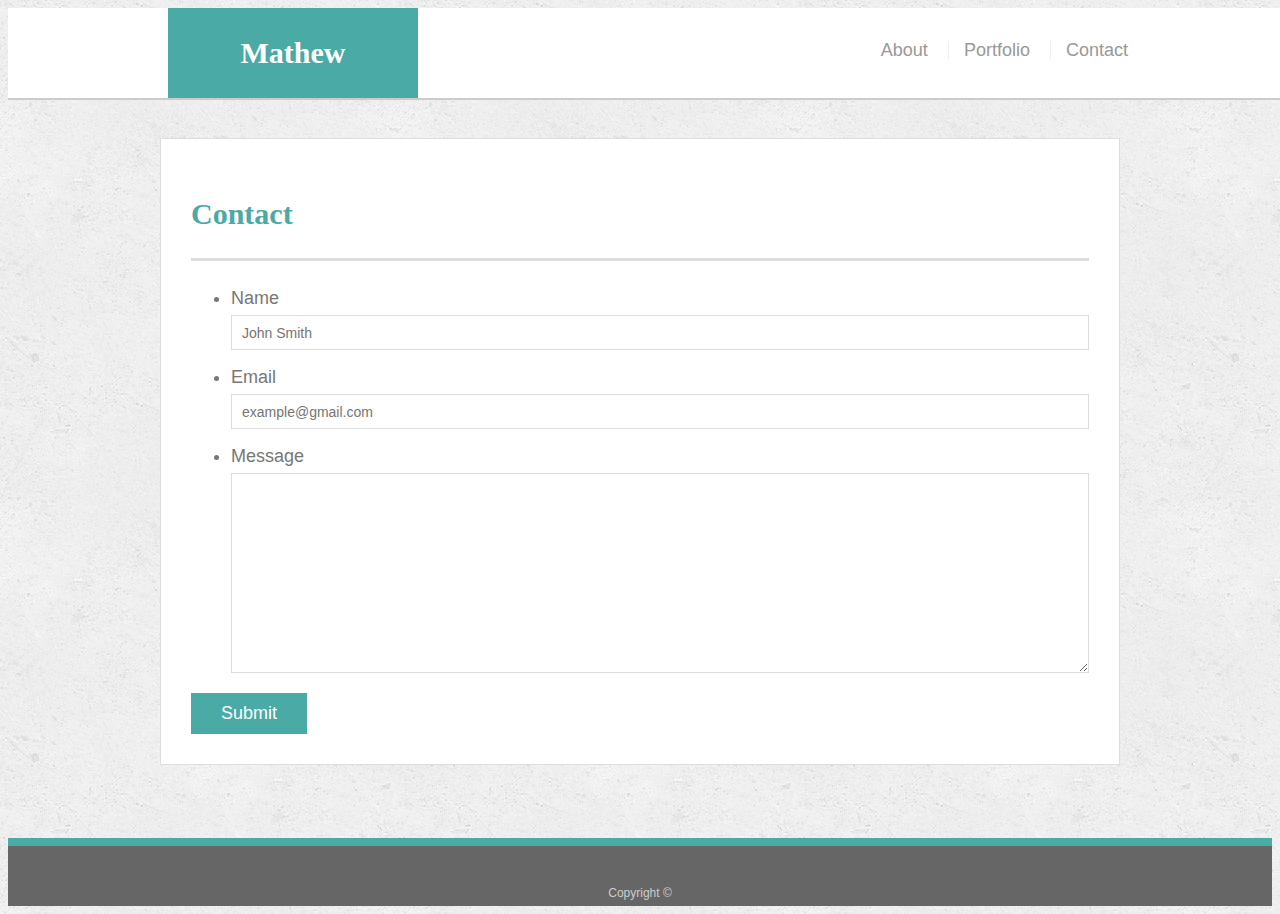
==== contact.html @ feeef4dc "hw-w2" ====
<!doctype html>
<html lang="en-us">

<head>
  <meta charset="UTF-8">
  <title>Contact | Mathew</title>
  <link rel="stylesheet" type="text/css" href="assets/css/style.css">
  <link rel="stylesheet" href="https://stackpath.bootstrapcdn.com/bootstrap/4.2.1/css/bootstrap.min.css" integrity="sha384-GJzZqFGwb1QTTN6wy59ffF1BuGJpLSa9DkKMp0DgiMDm4iYMj70gZWKYbI706tWS" crossorigin="anonymous">
</head>

<body>

  <header id="masthead">
    <div class="container">
      <a href="index.html" id="logo">Mathew</a>
      <nav>
        <a href="index.html">About</a>
        <a href="portfolio.html">Portfolio</a>
        <a href="contact.html">Contact</a>
      </nav>
    </div>
  </header>

  <div id="main-container" class="container">
    <section class="main-section">
      <h1>Contact</h1>

      <form id="contact-form">
        <ul>
          <li>
            <label for="name">Name</label>
            <input type="text" id="name" name="name" placeholder="John Smith" required="required">
          </li>
          <li>
            <label for="email">Email</label>
            <input type="email" id="email" name="email" placeholder="example@gmail.com" required="required">
          </li>
          <li>
            <label for="message">Message</label>
            <textarea id="message" name="message" required="required"></textarea>
          </li>
        </ul>
        <input type="submit">
      </form>

    </section>

  </div>

  <footer>
    <div class="container">
      Copyright &copy; 
    </div>
  </footer>
</body>

</html>
---- assets/css/style.css ----
body {
  font-family: Arial, "Helvetica Neue", Helvetica, sans-serif;
  font-size: 18px;
  line-height: 34px;
  color: #777777;
  background: url("../images/concrete_seamless.png");
}

* {
  box-sizing: border-box;
}

/* general */

.container {
  width: 100%;
  max-width: 960px;
  margin: 0 auto;
  clear: both;
}

h1,
h2,
h3,
p {
  margin-bottom: 20px;
}

p:last-child {
  margin-bottom: 0;
}

h1,
h2,
h3 {
  font-family: Georgia, Times, "Times New Roman", serif;
  font-weight: 700;
  color: #4aaaa5;
}

h1 {
  padding-bottom: 20px;
  font-size: 30px;
  line-height: 49px;
  border-bottom: 3px solid #dddddd;
}

h2,
h3 {
  font-size: 22px;
}

/* header */

#masthead {
  position: fixed;
  z-index: 99;
  width: 100%;
  margin: 0 0 30px;
  overflow: auto;
  color: #ffffff;
  background: #ffffff;
  border-bottom: 2px solid #cccccc;
}

#logo {
  float: left;
  width: 250px;
  height: 90px;
  font-family: Georgia, Times, "Times New Roman", serif;
  font-size: 30px;
  font-weight: 700;
  line-height: 90px;
  color: #ffffff;
  text-align: center;
  text-decoration: none;
  background: #4aaaa5;
}

nav {
  float: right;
  margin-top: 25px;
}

nav a {
  display: inline-block;
  padding-left: 15px;
  margin-left: 15px;
  line-height: 18px;
  color: #999;
  text-decoration: none;
  border-left: 1px solid #efefef;
}

nav a:first-child {
  border-left: 0 none;
}

/* footer */

footer {
  padding: 30px 0;
  clear: both;
  font-size: 12px;
  color: #ffffff;
  color: #cccccc;
  text-align: center;
  background: #666666;
  border-top: 8px solid #4aaaa5;
  height: 50px;
}

h3, h2 {
  padding-bottom: 20px;
  margin-bottom: 15px;
  line-height: 22px;
  border-bottom: 2px solid #eeeeee;
}

/* main */

#main-container {
  padding-top: 130px;
  min-height: calc(100vh - 70px);
}

.main-section {
  float: left;
  width: 100%;
  max-width: 960px;
  padding: 30px;
  margin: 0 0 40px;
  background: #ffffff;
  border: 1px solid #dddddd;
}

/* portfolio page */

.work {
  position: relative;
  float: left;
  width: 274px;
  margin: 20px 0 25px;
  overflow: auto;
}

.work:nth-child(even) {
  margin-right: 40px;
}

.work img {
  width: 100%;
  border: 0 none;
  opacity: 0.8;
}

.work h3 {
  position: absolute;
  bottom: 20px;
  width: 100%;
  padding: 15px;
  margin-bottom: 0;
  font-weight: 300;
  line-height: 30px;
  color: #ffffff;
  text-align: center;
  background: #4aaaa5;
  border-bottom: 0;
}

.auth-image {
  float: left;
  width: 200px;
  height: auto;
  margin-top: 10px;
  margin-right: 25px;
}

/* contact page */

#contact-form ul {
  margin-bottom: 20px;
}

#contact-form li {
  margin-bottom: 10px;
}

label,
input[type=text],
input[type=email],
textarea {
  display: block;
  width: 100%;
}

input[type=text],
input[type=email],
textarea {
  height: 35px;
  padding: 0 10px;
  font-size: 14px;
  border: 1px solid #dddddd;
}

textarea {
  height: 200px;
}

input[type=submit] {
  padding: 10px 30px;
  font-size: 18px;
  color: #ffffff;
  cursor: pointer;
  background: #4aaaa5;
  border: 0 none;
}
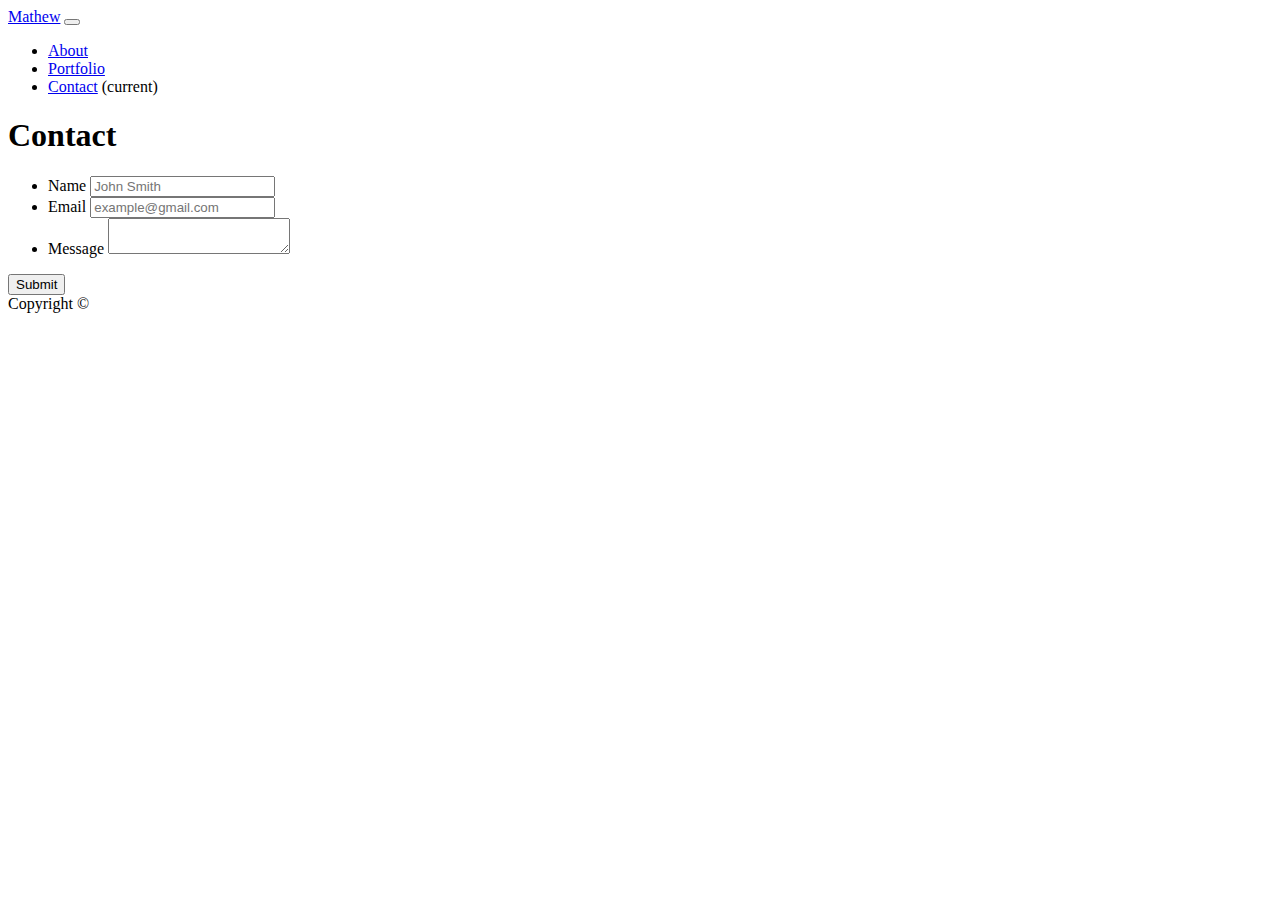
==== commit 1721bf45: "down to the wire" ====
--- a/contact.html
+++ b/contact.html
@@ -4,27 +4,48 @@
 <head>
   <meta charset="UTF-8">
   <title>Contact | Mathew</title>
-  <link rel="stylesheet" type="text/css" href="assets/css/style.css">
-  <link rel="stylesheet" href="https://stackpath.bootstrapcdn.com/bootstrap/4.2.1/css/bootstrap.min.css" integrity="sha384-GJzZqFGwb1QTTN6wy59ffF1BuGJpLSa9DkKMp0DgiMDm4iYMj70gZWKYbI706tWS" crossorigin="anonymous">
+  <link rel="stylesheet" href="https://stackpath.bootstrapcdn.com/bootstrap/4.2.1/css/bootstrap.min.css"
+    integrity="sha384-GJzZqFGwb1QTTN6wy59ffF1BuGJpLSa9DkKMp0DgiMDm4iYMj70gZWKYbI706tWS" crossorigin="anonymous">
 </head>
 
 <body>
 
   <header id="masthead">
     <div class="container">
-      <a href="index.html" id="logo">Mathew</a>
-      <nav>
-        <a href="index.html">About</a>
-        <a href="portfolio.html">Portfolio</a>
-        <a href="contact.html">Contact</a>
-      </nav>
+      <div class="row">
+        <div class="col-lg-12">
+          <nav class="navbar fixed-top navbar-dark bg-dark">
+            <nav class="navbar navbar-expand-lg navbar-dark bg-dark">
+              <a class="navbar-brand" href="index.html">Mathew</a>
+              <button class="navbar-toggler" type="button" data-target="#navbarNav" aria-controls="navbarNav"
+                aria-expanded="false" aria-label="Toggle navigation">
+                <span class="navbar-toggler-icon"></span>
+              </button>
+              <ul class="navbar-nav ml-auto">
+                <li class="nav-item">
+                  <a class="nav-link" href="index.html">About</a>
+                </li>
+                <li class="nav-item">
+                  <a class="nav-link" href="portfolio.html">Portfolio</a>
+                </li>
+                <li class="nav-item active">
+                  <a class="nav-link" href="contact.html">Contact</a> <span class="sr-only">(current)</span></a>
+                </li>
+              </ul>
+            </nav>
+          </nav>
+        </div>
+      </div>
     </div>
   </header>
 
   <div id="main-container" class="container">
     <section class="main-section">
-      <h1>Contact</h1>
-
+      <div class="row">
+        <div class="col-md-12">
+          <h1>Contact</h1>
+        </div>
+      </div>
       <form id="contact-form">
         <ul>
           <li>
@@ -49,9 +70,9 @@
 
   <footer>
     <div class="container">
-      Copyright &copy; 
+      Copyright &copy;
     </div>
   </footer>
 </body>
 
-</html>
+</html>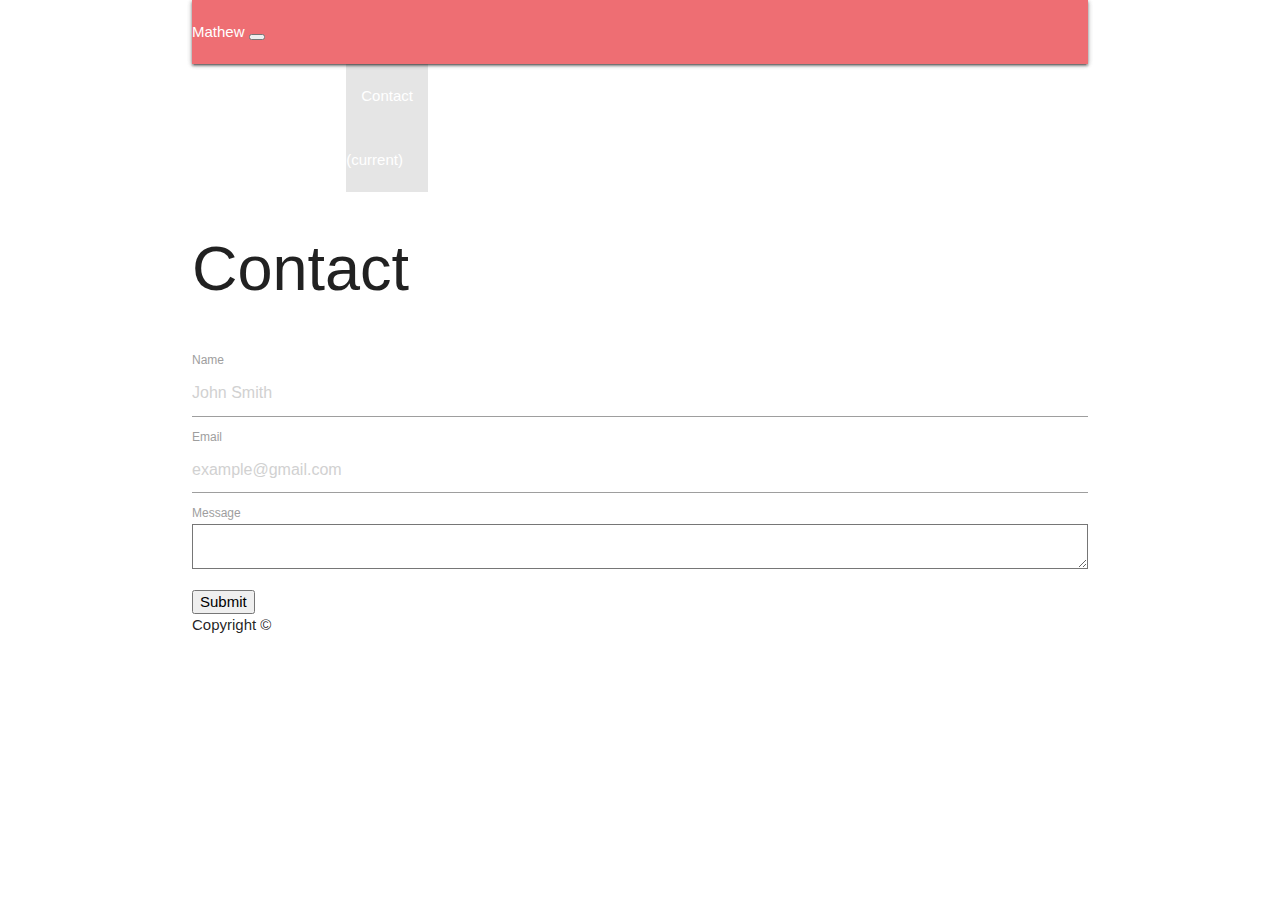
==== commit 05180a7e: "portfoio update" ====
--- a/contact.html
+++ b/contact.html
@@ -1,78 +1,79 @@
-<!doctype html>
-<html lang="en-us">
-
-<head>
-  <meta charset="UTF-8">
-  <title>Contact | Mathew</title>
-  <link rel="stylesheet" href="https://stackpath.bootstrapcdn.com/bootstrap/4.2.1/css/bootstrap.min.css"
-    integrity="sha384-GJzZqFGwb1QTTN6wy59ffF1BuGJpLSa9DkKMp0DgiMDm4iYMj70gZWKYbI706tWS" crossorigin="anonymous">
-</head>
-
-<body>
-
-  <header id="masthead">
-    <div class="container">
-      <div class="row">
-        <div class="col-lg-12">
-          <nav class="navbar fixed-top navbar-dark bg-dark">
-            <nav class="navbar navbar-expand-lg navbar-dark bg-dark">
-              <a class="navbar-brand" href="index.html">Mathew</a>
-              <button class="navbar-toggler" type="button" data-target="#navbarNav" aria-controls="navbarNav"
-                aria-expanded="false" aria-label="Toggle navigation">
-                <span class="navbar-toggler-icon"></span>
-              </button>
-              <ul class="navbar-nav ml-auto">
-                <li class="nav-item">
-                  <a class="nav-link" href="index.html">About</a>
-                </li>
-                <li class="nav-item">
-                  <a class="nav-link" href="portfolio.html">Portfolio</a>
-                </li>
-                <li class="nav-item active">
-                  <a class="nav-link" href="contact.html">Contact</a> <span class="sr-only">(current)</span></a>
-                </li>
-              </ul>
-            </nav>
-          </nav>
-        </div>
-      </div>
-    </div>
-  </header>
-
-  <div id="main-container" class="container">
-    <section class="main-section">
-      <div class="row">
-        <div class="col-md-12">
-          <h1>Contact</h1>
-        </div>
-      </div>
-      <form id="contact-form">
-        <ul>
-          <li>
-            <label for="name">Name</label>
-            <input type="text" id="name" name="name" placeholder="John Smith" required="required">
-          </li>
-          <li>
-            <label for="email">Email</label>
-            <input type="email" id="email" name="email" placeholder="example@gmail.com" required="required">
-          </li>
-          <li>
-            <label for="message">Message</label>
-            <textarea id="message" name="message" required="required"></textarea>
-          </li>
-        </ul>
-        <input type="submit">
-      </form>
-
-    </section>
-
-  </div>
-
-  <footer>
-    <div class="container">
-      Copyright &copy;
-    </div>
-  </footer>
-</body>
-
+<!doctype html>
+<html lang="en-us">
+
+<head>
+  <meta charset="UTF-8">
+  <title>Contact | Mathew</title>
+  <link rel="stylesheet" href="https://cdnjs.cloudflare.com/ajax/libs/materialize/1.0.0/css/materialize.min.css">
+  <link rel="stylesheet" href="https://stackpath.bootstrapcdn.com/bootstrap/4.2.1/css/bootstrap.min.css"
+    integrity="sha384-GJzZqFGwb1QTTN6wy59ffF1BuGJpLSa9DkKMp0DgiMDm4iYMj70gZWKYbI706tWS" crossorigin="anonymous">
+</head>
+
+<body>
+
+  <header id="masthead">
+    <div class="container">
+      <div class="row">
+        <div class="col-lg-12">
+          <nav class="navbar fixed-top navbar-dark bg-dark">
+            <nav class="navbar navbar-expand-lg navbar-dark bg-dark">
+              <a class="navbar-brand" href="index.html">Mathew</a>
+              <button class="navbar-toggler" type="button" data-target="#navbarNav" aria-controls="navbarNav"
+                aria-expanded="false" aria-label="Toggle navigation">
+                <span class="navbar-toggler-icon"></span>
+              </button>
+              <ul class="navbar-nav ml-auto">
+                <li class="nav-item">
+                  <a class="nav-link" href="index.html">About</a>
+                </li>
+                <li class="nav-item">
+                  <a class="nav-link" href="portfolio.html">Portfolio</a>
+                </li>
+                <li class="nav-item active">
+                  <a class="nav-link" href="contact.html">Contact</a> <span class="sr-only">(current)</span></a>
+                </li>
+              </ul>
+            </nav>
+          </nav>
+        </div>
+      </div>
+    </div>
+  </header>
+
+  <div id="main-container" class="container">
+    <section class="main-section">
+      <div class="row">
+        <div class="col-md-12">
+          <h1>Contact</h1>
+        </div>
+      </div>
+      <form id="contact-form">
+        <ul>
+          <li>
+            <label for="name">Name</label>
+            <input type="text" id="name" name="name" placeholder="John Smith" required="required">
+          </li>
+          <li>
+            <label for="email">Email</label>
+            <input type="email" id="email" name="email" placeholder="example@gmail.com" required="required">
+          </li>
+          <li>
+            <label for="message">Message</label>
+            <textarea id="message" name="message" required="required"></textarea>
+          </li>
+        </ul>
+        <input type="submit">
+      </form>
+
+    </section>
+
+  </div>
+
+  <footer>
+    <div class="container">
+      Copyright &copy;
+    </div>
+  </footer>
+</body>
+
 </html>